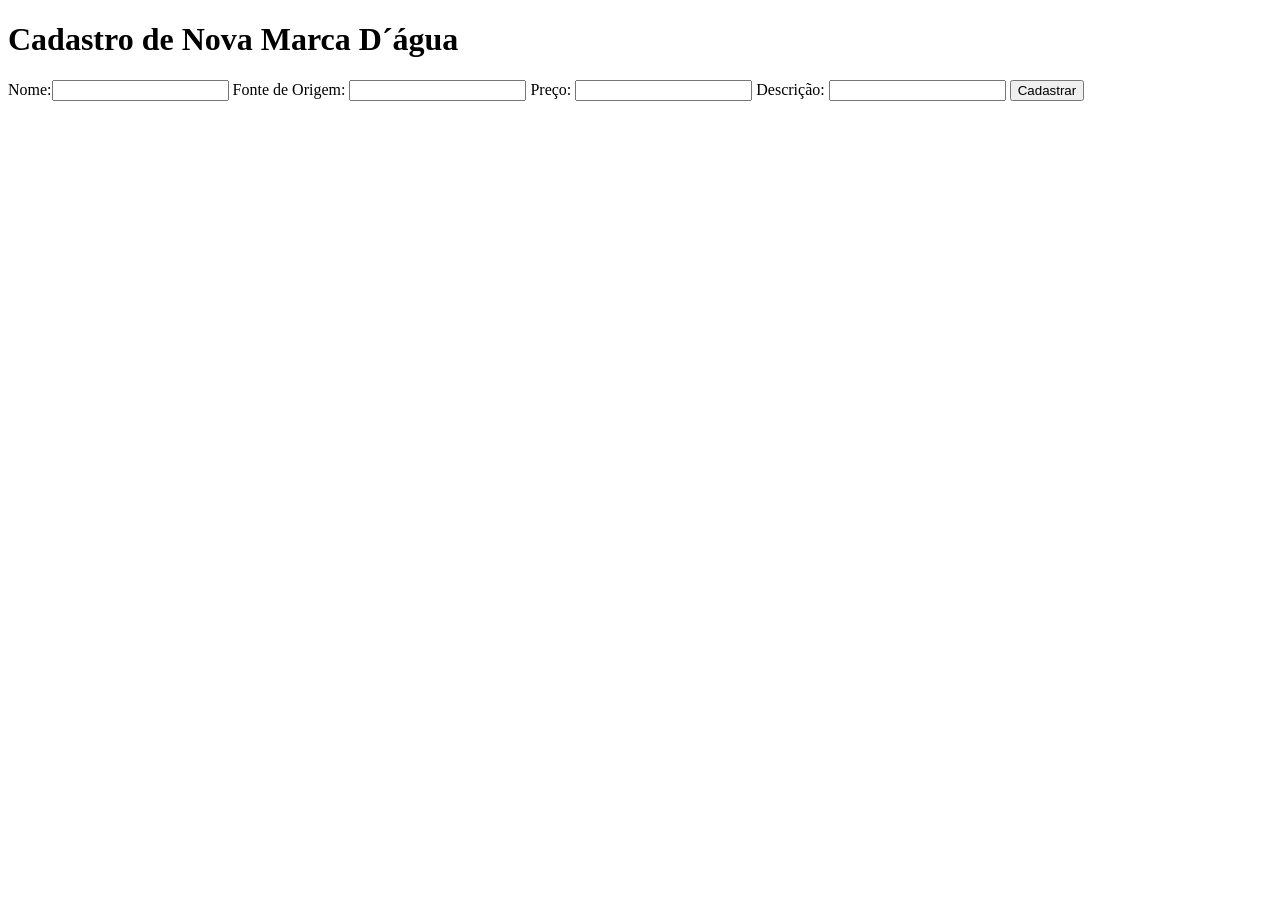
==== src/main/webapp/cadastroMarcaAgua.html @ 5ded359a "[build: Controller] Created files for learning the controller behaviour in a webserver and tested ca" ====
<!DOCTYPE html>
<!--
Click nbfs://nbhost/SystemFileSystem/Templates/Licenses/license-default.txt to change this license
Click nbfs://nbhost/SystemFileSystem/Templates/JSP_Servlet/Html.html to edit this template
-->
<html>
    <head>
        <title>TODO supply a title</title>
        <meta charset="UTF-8">
        <meta name="viewport" content="width=device-width, initial-scale=1.0">
    </head>
    <body>
        <div>
            <h1>Cadastro de Nova Marca D´água</h1>
            <form action="MarcaAguaController" method="post">
                Nome:<input type="text" name="nome"/>
                Fonte de Origem: <input type="text" name="fonte"/>
                Preço: <input type="text" name="preço"/>
                Descrição: <input type="text" name="description"/>
                <button type="submit"> Cadastrar </button>
            </form>
        </div>
    </body>
</html>
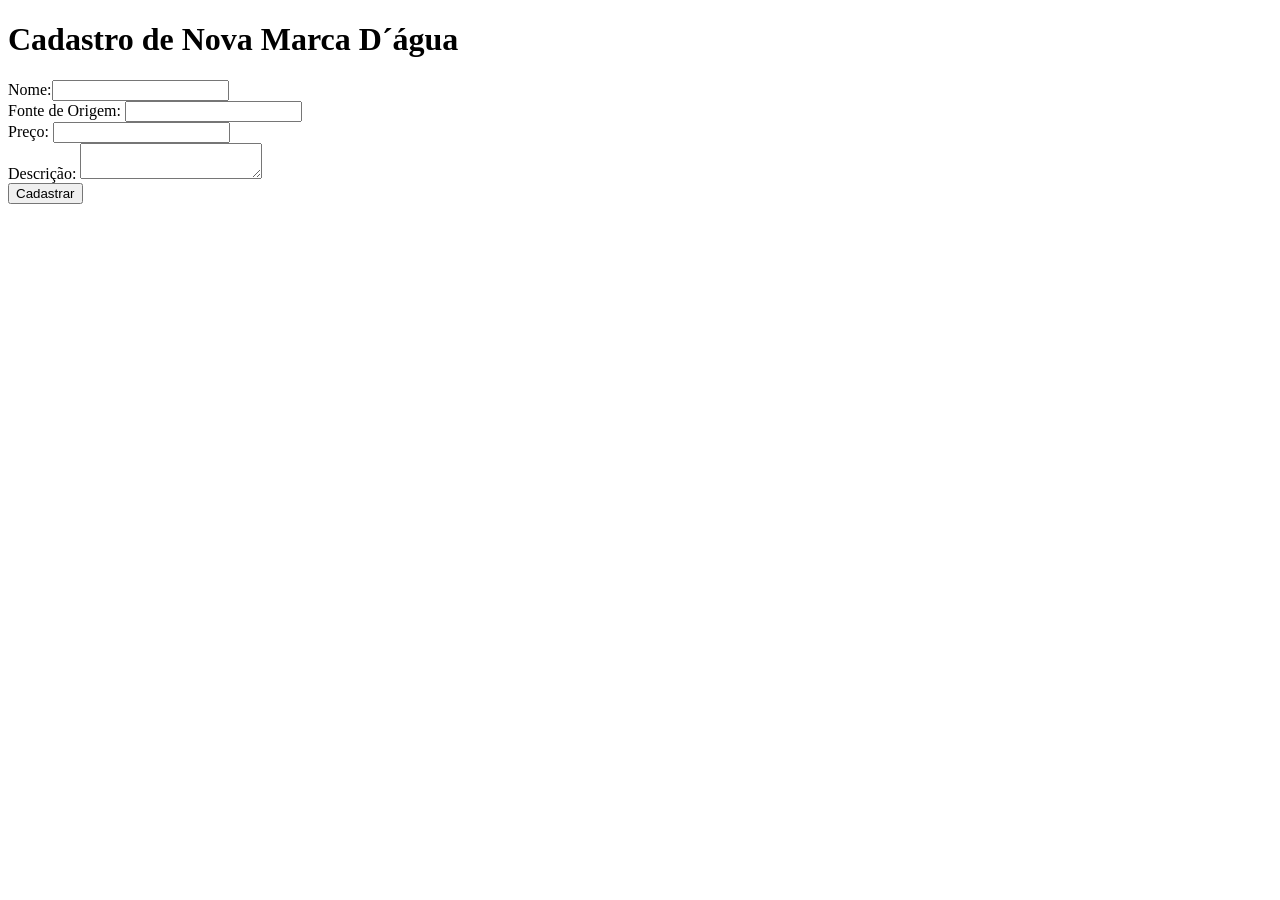
==== commit fec57625: "[update: feature] criação do controller dos demais metodos de crud da aplicação de estudo, falhas co" ====
--- a/src/main/webapp/cadastroMarcaAgua.html
+++ b/src/main/webapp/cadastroMarcaAgua.html
@@ -13,10 +13,10 @@
         <div>
             <h1>Cadastro de Nova Marca D´água</h1>
             <form action="MarcaAguaController" method="post">
-                Nome:<input type="text" name="nome"/>
-                Fonte de Origem: <input type="text" name="fonte"/>
-                Preço: <input type="text" name="preço"/>
-                Descrição: <input type="text" name="description"/>
+                Nome:<input type="text" name="nome"/></br>
+                Fonte de Origem: <input type="text" name="fonte"/></br>
+                Preço: <input type="text" name="preço"/></br>
+                Descrição: <textarea name="description"></textarea></br>
                 <button type="submit"> Cadastrar </button>
             </form>
         </div>
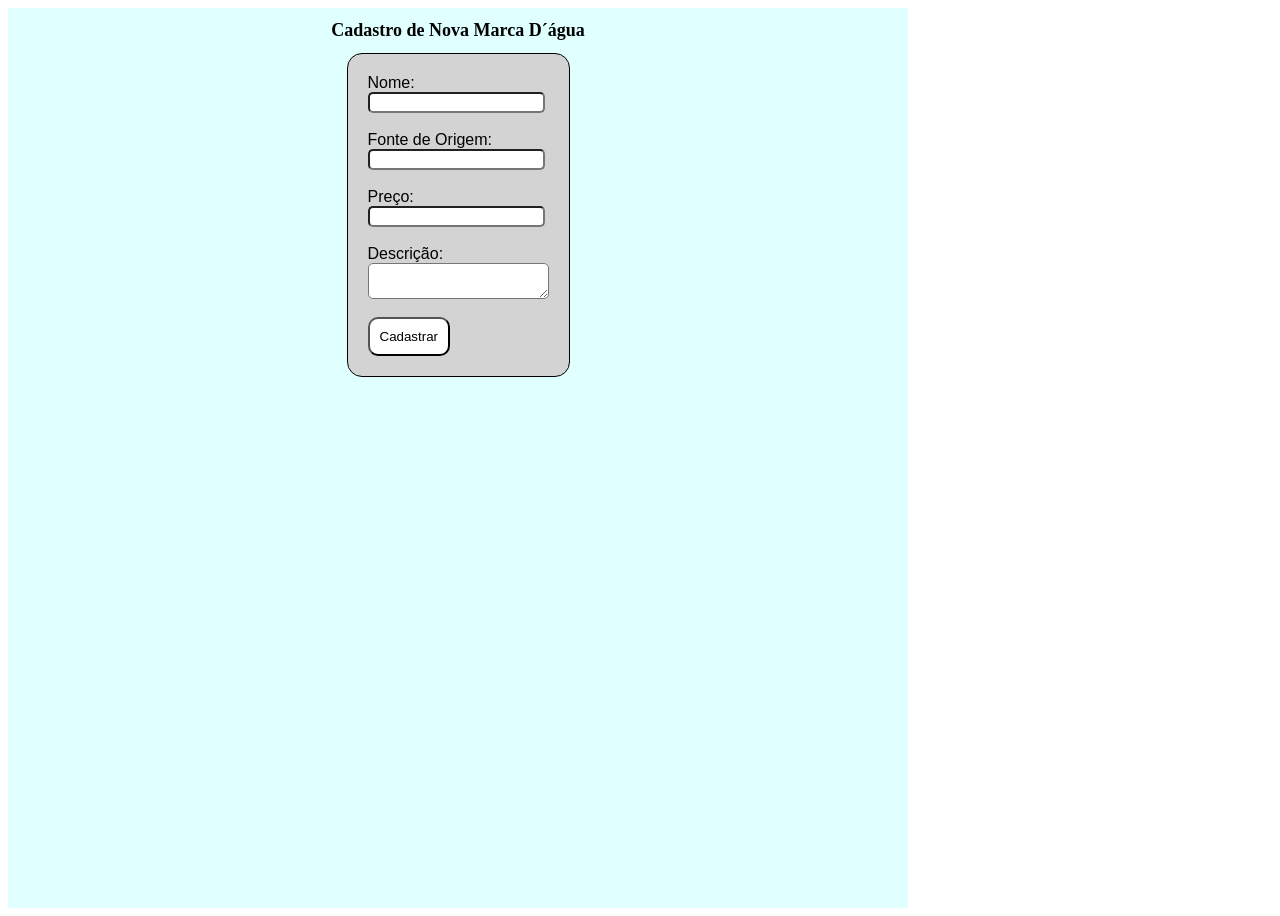
==== commit 9e38489c: "[feat: estética] alteração dos parâmetros estéticos da página de cadastro da aplicação" ====
--- a/src/main/webapp/cadastroMarcaAgua.html
+++ b/src/main/webapp/cadastroMarcaAgua.html
@@ -8,17 +8,20 @@
         <title>TODO supply a title</title>
         <meta charset="UTF-8">
         <meta name="viewport" content="width=device-width, initial-scale=1.0">
+        <link rel="stylesheet" href="./CSSs/style.css">
     </head>
     <body>
-        <div>
+        <div class="container">
             <h1>Cadastro de Nova Marca D´água</h1>
-            <form action="MarcaAguaController" method="post">
-                Nome:<input type="text" name="nome"/></br>
-                Fonte de Origem: <input type="text" name="fonte"/></br>
-                Preço: <input type="text" name="preço"/></br>
-                Descrição: <textarea name="description"></textarea></br>
-                <button type="submit"> Cadastrar </button>
-            </form>
+            <section>
+                <form action="MarcaAguaController" method="post">
+                    Nome:<input type="text" name="nome"/></br>
+                    Fonte de Origem: <input type="text" name="fonte"/></br>
+                    Preço: <input type="text" name="preço"/></br>
+                    Descrição: <textarea name="description"></textarea></br>
+                    <button type="submit"> Cadastrar </button>
+                </form>
+            </section>
         </div>
     </body>
 </html>
--- a/src/main/webapp/CSSs/style.css
+++ b/src/main/webapp/CSSs/style.css
@@ -0,0 +1,44 @@
+/*
+Click nbfs://nbhost/SystemFileSystem/Templates/Licenses/license-default.txt to change this license
+Click nbfs://nbhost/SystemFileSystem/Templates/ClientSide/css.css to edit this template
+*/
+/* 
+    Created on : 18 de set. de 2026, 10:27:27
+    Author     : ALUNOS 2
+*/
+
+.container{
+    display:flex;
+    flex-direction: column;
+    width: 100vh;
+    height: 100vh;
+    align-items: center;
+    background-color: lightcyan; 
+}
+
+h1 {
+    font-size: 18px;
+    font-weight: bold;
+}
+
+section {
+    display: flex;
+    flex-direction: column;
+    background-color: lightgrey;
+    padding: 20px;
+    border-radius: 15px;
+    border: solid 1px black;
+    font-family: sans-serif ;
+}
+
+input, textArea{
+    display: flex;
+    flex-direction: column;
+    border-radius: 5px;        
+}
+
+button{
+    padding: 10px;
+    border-radius: 10px;
+    background-color:  background ;
+}
